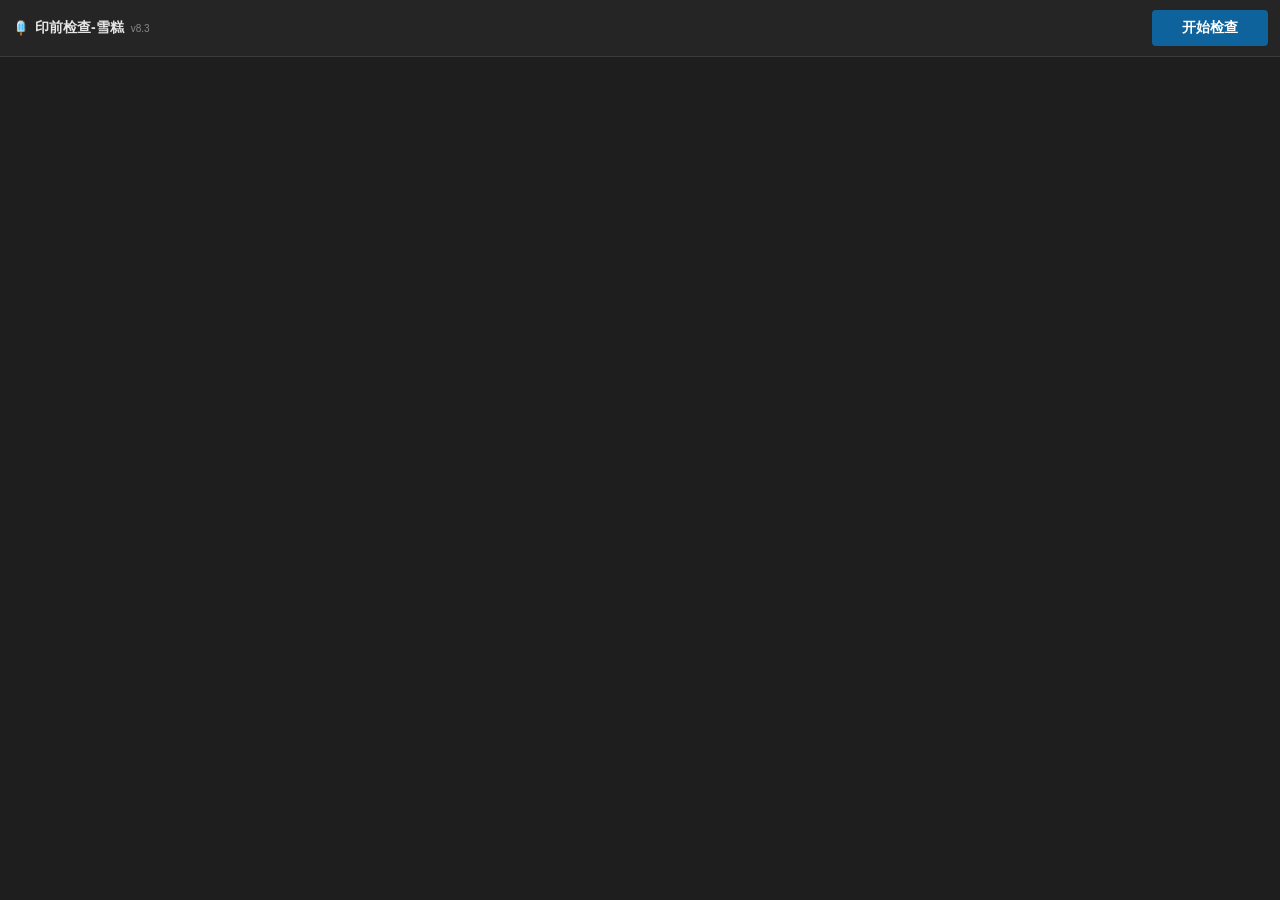
==== index.html @ 8d3ef29d "Add files via upload" ====
<!DOCTYPE html>
<html lang="zh-CN">
<head>
  <meta charset="UTF-8"/>
  <meta http-equiv="Cache-Control" content="no-cache, no-store, must-revalidate"/>
  <meta http-equiv="Pragma" content="no-cache"/>
  <title>印前检查-雪糕</title>
  <link rel="stylesheet" href="./css/style.css?v=20260922y"/>
</head>
<body>
  <header class="topbar">
    <div class="title"><svg viewBox="0 0 1024 1024" width="18" height="18" aria-hidden="true"><path d="M560.9 742.9v173.4c0 19.7-21.9 35.7-49 35.7-27 0-49-16-49-35.7V744.1" fill="#E5C851"/><path d="M460.4 739.2H558v45.6h-97.6z" fill="#D1B12A"/><path d="M736.6 267.9C724.7 157.8 628.7 72 512 72s-212.7 85.8-224.6 195.9c-1.1 3.8-1.8 7.8-1.8 11.9V697c0 25.2 21.1 45.6 47 45.6h358.7c26 0 47-20.4 47-45.6V279.9c0.1-4.2-0.6-8.1-1.7-12z" fill="#9FDCF9"/><path d="M747.3 267.9C735.4 157.8 639.4 72 522.7 72c-14.2 0-28 1.3-41.5 3.7 97.3 17.5 172.7 95.5 183.1 192.2 1.1 3.8 1.8 7.8 1.8 11.9V697c0 25.2-21.1 45.6-47 45.6H702c26 0 47-20.4 47-45.6V279.9c0.1-4.2-0.6-8.1-1.7-12z" fill="#61BEE2"/><path d="M423.4 272.4c-26.5 0-48 21.5-48 48v269.2c0 26.5 21.5 48 48 48s48-21.5 48-48V320.4c0-26.5-21.5-48-48-48zM596.9 272.4c-26.5 0-48 21.5-48 48v269.2c0 26.5 21.5 48 48 48s48-21.5 48-48V320.4c0-26.5-21.5-48-48-48z" fill="#48BEFE"/><path d="M381.2 179.6c34.1-55.7 93-95.5 162-105.1C532.7 73 522 72 511 72c-116.7 0-212.7 85.8-224.6 195.9-1.1 3.8-1.8 7.8-1.8 11.9V697c0 25.2 21.1 45.6 47 45.6h64.5c-26 0-47-20.4-47-45.6V279.9c0-4.2 0.8-8.1 1.8-11.9 0.5-4.7 1.3-9.4 2.1-14 11.2 7.1 25.8 8.9 39.1 3.5 21.4-8.7 31.5-32.5 22.6-53.3-6-14-19.1-22.8-33.5-24.6z" fill="#FFFFFF"/><path d="M738.4 594.7c-9.9 0-18-8.1-18-18V279.9c0-2-1.6-9-1.7-10C707.6 167.3 618.8 90 512 90c-107.5 0-196.9 77.3-208 179.8-0.4 3.8-0.4 6.5-0.4 10.1v25.3c0 9.9-8.1 18-18 18s-18-8.1-18-18v-25.3c0-4.7 0.1-8.3 0.6-13.7C281.3 145.1 386 54 512 54c124.7 0 228.6 90.4 242.3 210.6 1.4 5.4 2.1 10.4 2.1 15.3v296.9c0 9.9-8.1 17.9-18 17.9zM738.4 624.9c-9.9 0-18 8.1-18 18V697c0 15.2-13 27.6-29 27.6H332.6c-16 0-29-12.4-29-27.6V424c0-9.9-8.1-18-18-18s-18 8.1-18 18v273c0 35.1 29.2 63.6 65 63.6h112.3v155.6c0 30.1 29.4 53.7 67 53.7 37.5 0 67-23.6 67-53.7V760.6h112.5c35.9 0 65-28.5 65-63.6v-54.1c0-9.9-8.1-18-18-18zM542.9 916.3c0 8.4-13.2 17.7-31 17.7-17.7 0-31-9.4-31-17.7V760.6h61.9l0.1 155.7zM285.6 386.3c-9.9 0-18-8.1-18-18v-2.9c0-9.9 8.1-18 18-18s18 8.1 18 18v2.9c0 9.9-8.1 18-18 18z" fill="#662F0A"/></svg>印前检查-雪糕 <span class="ver">v8.3</span></div>
    <button id="btnRun" class="btn">开始检查</button>
  </header>

  <div id="loading" class="loading hidden">正在扫描…</div>
  <div id="notice" class="notice hidden"></div>
  <div id="error" class="error hidden"></div>
  
  <div id="results" class="results"></div>

  <footer class="foot" id="foot"></footer>

  <!-- 自定义确认框(黑色主题,替代原生 confirm) -->
  <div id="modalMask" class="modal-mask hidden">
    <div class="modal">
      <div class="modal-title">提示</div>
      <div class="modal-msg" id="modalMsg"></div>
      <div class="modal-btns">
        <button class="modal-btn modal-cancel" id="modalCancel">取消</button>
        <button class="modal-btn modal-ok" id="modalOk">确定</button>
      </div>
    </div>
  </div>

  <script src="./js/main.js?v=20260922y"></script>
</body>
</html>
---- css/style.css ----
* { margin: 0; padding: 0; box-sizing: border-box; }

html, body { height: 100%; }

body {
  font-family: "Microsoft YaHei", "PingFang SC", "Segoe UI", sans-serif;
  font-size: 12px;
  background: #1e1e1e;
  color: #e6e6e6;
  overflow-x: hidden;
  overflow-y: auto;
  user-select: text;
}

/* 深色滚动条 */
::-webkit-scrollbar { width: 10px; height: 10px; }
::-webkit-scrollbar-track { background: #1e1e1e; }
::-webkit-scrollbar-thumb { background: #4a4a4a; border-radius: 5px; border: 2px solid #1e1e1e; }
::-webkit-scrollbar-thumb:hover { background: #5a5a5a; }
::-webkit-scrollbar-corner { background: #1e1e1e; }

.topbar {
  display: flex;
  align-items: center;
  justify-content: space-between;
  padding: 10px 12px;
  background: #252526;
  border-bottom: 1px solid #3a3a3a;
  position: sticky;
  top: 0;
  z-index: 10;
}
.title { font-size: 14px; font-weight: 600; display: flex; align-items: center; gap: 5px; }
.title svg { flex: none; }
.ver { font-size: 10px; color: #888; font-weight: 400; margin-left: 2px; }

.btn {
  background: #0e639c;
  color: #fff;
  border: none;
  border-radius: 4px;
  /* v6.1: 左右内边距 20px→30px,"开始检查"按钮加宽约 20% */
  padding: 9px 30px;
  font-size: 14px;
  font-weight: 600;
  cursor: pointer;
}
.btn:hover { background: #1177bb; }
.btn:disabled { background: #555; cursor: default; }

/* 卡片内的一键操作按钮: 红色、放大 */
.btn-action {
  background: #d33;
  color: #fff;
  border: none;
  border-radius: 4px;
  padding: 10px 20px;
  font-size: 14px;
  font-weight: 600;
  cursor: pointer;
  width: 100%;
}
.btn-action:hover { background: #e64444; }
.btn-action:disabled { background: #777; cursor: default; }

.action-row { margin-top: 8px; }

/* 转曲前的图层处理选项(复选框) */
.chk-row {
  display: flex;
  align-items: center;
  gap: 14px;
  margin-bottom: 8px;
  padding: 6px 8px;
  background: #1e1e1e;
  border-radius: 4px;
}
label.chk {
  display: inline-flex;
  align-items: center;
  gap: 5px;
  color: #c8c8c8;
  font-size: 12px;
  cursor: pointer;
  user-select: none;
}
label.chk input[type="checkbox"] {
  width: 14px;
  height: 14px;
  accent-color: #d33;
  cursor: pointer;
}

/* 缺失字体条目的橙色三角感叹号 */
.missing-font .warn-tri {
  color: #f0a040;
  font-size: 14px;
  font-weight: 700;
  margin-right: 4px;
  vertical-align: -1px;
  display: inline-block;
  transform: scale(1.1);
}

.loading { padding: 20px; text-align: center; color: #4fc1ff; }
.error {
  margin: 10px 12px;
  padding: 12px 14px;
  background: #1f1f1f;
  border: 1px solid #6e2a22;
  border-left: 4px solid #be1100;
  border-radius: 4px;
  color: #f48771;
  font-size: 14px;
  line-height: 1.6;
}
/* 成功提示(黑底绿边) */
.notice {
  margin: 10px 12px;
  padding: 12px 14px;
  background: #1f1f1f;
  border: 1px solid #2e5c40;
  border-left: 4px solid #2e8a55;
  border-radius: 4px;
  color: #4ec98a;
  font-size: 14px;
  line-height: 1.6;
}
/* 自定义确认框(黑色主题) */
.modal-mask {
  position: fixed;
  top: 0; left: 0; right: 0; bottom: 0;
  z-index: 1000;
  background: rgba(0, 0, 0, 0.65);
  display: flex;
  align-items: center;
  justify-content: center;
}
.modal {
  background: #1e1e1e;
  border: 1px solid #4a4a4a;
  border-radius: 8px;
  padding: 18px 20px;
  min-width: 280px;
  max-width: 86%;
  box-shadow: 0 8px 30px rgba(0, 0, 0, 0.6);
}
.modal-title {
  color: #e6e6e6;
  font-size: 16px;
  font-weight: 600;
  margin-bottom: 10px;
}
.modal-msg {
  color: #d8d8d8;
  font-size: 15px;
  line-height: 1.7;
  margin-bottom: 16px;
  white-space: pre-line;
  word-break: break-all;
}
.modal-btns {
  display: flex;
  justify-content: flex-end;
  gap: 10px;
}
.modal-btn {
  border: none;
  border-radius: 5px;
  cursor: pointer;
  padding: 10px 28px;
  font-size: 15px;
  font-weight: 600;
}
.modal-cancel { background: #3a3a3a; color: #e6e6e6; }
.modal-cancel:hover { background: #4a4a4a; }
.modal-ok { background: #d33; color: #fff; }
.modal-ok:hover { background: #e64444; }

.results { padding: 10px 10px 4px; }

.card {
  background: #252526;
  /* v6.0: 去掉卡片外侧描边(方案 B)——分块只靠底色差与间距,不再画线 */
  border-radius: 5px;
  margin-bottom: 10px;
  overflow: hidden;
}
.card-head {
  display: flex;
  align-items: center;
  justify-content: space-between;
  padding: 8px 10px;
  background: #2d2d30;
  font-weight: 600;
  font-size: 12px;
}
.card-head .chips { display: inline-flex; align-items: center; gap: 6px; flex-shrink: 0; }
.card-body { padding: 8px 10px; line-height: 1.7; }

.chip {
  font-size: 11px;
  font-weight: 400;
  padding: 2px 10px;
  border-radius: 10px;
  white-space: nowrap;
}
/* v4.9 徽标配色(用户最终选定):
   红/黄(风险/注意)保持 v4.8 之前的深底彩字柔和方案;
   绿(正常)用灰底灰边绿字,与卡片头背景融合 */
.chip.ok   { background: #3a3a3a; color: #4ec98a; border: 1px solid #555; }
.chip.warn { background: #4a3a14; color: #e8b93e; border: 1px solid #6b5518; }
.chip.bad  { background: #4a1d1a; color: #f06a55; border: 1px solid #6e2a22; }

table.kv { width: 100%; border-collapse: collapse; }
/* v7.5: 去掉画板行的横向分割线(雪糕要求)。
   table.kv 全站仅"画板·出血·色彩"卡使用,故本改动只影响卡 1;
   行之间原先靠 1px #333 分隔,现改为纯留白分层 —— 与 v6.0"六卡不用描边、靠底色差分块"一致。
   注: 出血/色彩模式本就是独立的 <div>,不参与本规则。 */
table.kv td {
  padding: 3px 6px;
  vertical-align: top;
}
table.kv td:first-child { color: #999; white-space: nowrap; width: 40%; }

.mono { font-family: Consolas, "Courier New", monospace; font-size: 11px; }
.dim { color: #888; }
/* v5.4: 正文达标/正常文案统一白色(原绿高亮);徽标/成功提示条仍保留绿色 */
.good { color: #e6e6e6; }
/* v5.3: 达标/正常文案用白色(不再绿高亮) */
.white { color: #e6e6e6; }
.warn-t { color: #e8b93e; }
.bad-t { color: #f06a55; }

ul.list { list-style: none; margin-top: 4px; }
/* v7.3: 清单样本行去深灰底色块 + 文字统一灰 #bbb。
   此前每行一块深灰砖(#1e1e1e)+ 行距 3px + 圆角,视觉偏重;现融进卡底色,
   仅留 1px 行距、左内边距归零(v7.4 起改为缩进 12px,见下)。灰阶取 #bbb:与正文白 #e6e6e6、提示灰 #888
   形成三层分明;显式色标记(⚠ .warn-tri / .bad-t / .warn-t)为独立 span,不受影响。
   ⚠ ul.list 为全站 6 张卡共用 —— 本改动同时作用于所有卡的清单,不只油墨卡。
   v7.4: 样本行左侧缩进 12px,让样本在视觉上"降一级"、归到其块标题之下。
   缩进用 padding-left(非 text-indent),这样每行整体右移、等宽字下 "=" 列对齐不受影响;
   代价是内容区变窄约 3%,超长行会比 v7.3 更早出现省略号。 */
ul.list li {
  padding: 2px 0 2px 12px;
  background: transparent;
  border-radius: 0;
  margin-bottom: 1px;
  color: #bbb;
  word-break: break-all;
  font-family: Consolas, monospace;
  font-size: 11px;
}
/* v5.0: 单行省略(超长文件名/路径,完整名在 title 悬停显示)
   通用类,可用于 li / div / span;放在 li 内部元素上时同样生效 */
.trunc {
  white-space: nowrap;
  overflow: hidden;
  text-overflow: ellipsis;
  word-break: normal;
}
ul.list li .trunc { max-width: 100%; display: block; }

.section-sub { color: #999; margin: 6px 0 2px; font-size: 11px; }

/* v6.2: 油墨卡按"问题类型"分块(方案 B)——块标题统一样式 */
/* v6.4: 块标题改"数字染色"——标题文字取常规色(继承正文 #e6e6e6),只有计数 N 用
   .warn-t/.bad-t 上黄/红,与全站"只给数字上色"的规则一致。
   ⚠ 不要给块标题内的 b 元素设 color: 其特异性 (0,1,1) 会盖掉 .warn-t/.bad-t (0,1,0),
   数字会被染回标题色 —— v6.3 加的那条继承规则已按此删除。 */
.ink-block { margin-top: 7px; font-size: 12px; font-weight: 600; display: flex; align-items: baseline; gap: 8px; }
.ink-block:first-child { margin-top: 0; }
/* 正常计数改灰——原白色(#e6e6e6)在深底上比红/黄更亮,视觉权重与严重度相反 */
.ink-n { color: #999; }
/* v7.6: 色值串里"值 1~4"的过浅分量标白 —— 一眼看出是哪一个色版太浅。
   只改颜色,不加粗/不换字体,避免影响等宽定宽对齐。 */
.ink-w { color: #ffffff; }
.ink-rest { margin-top: 8px; color: #999; font-size: 11px; }

/* v7.0: 样本截断提示与所在标题行同一行、右对齐(不带括号;总数已在标题里)。
   .row-head 用于普通标题行;.ink-block 自身也是 flex,故 .row-t/.row-h 不嵌套选择器。 */
.row-head { display: flex; align-items: baseline; gap: 8px; }
.row-t { flex: 1 1 auto; min-width: 0; }
.row-h { flex: 0 0 auto; margin-left: auto; color: #888; font-size: 11px; font-weight: 400; white-space: nowrap; }

.foot {
  padding: 8px 12px 12px;
  color: #666;
  font-size: 10px;
  line-height: 1.5;
  word-break: break-all;
}
.foot .fname { display: block; color: #e6e6e6; font-size: 11px; }
.foot .fpath { display: block; color: #808080; margin-top: 2px; }
.foot .fbuild { display: block; color: #555; margin-top: 2px; }

.hidden { display: none; }
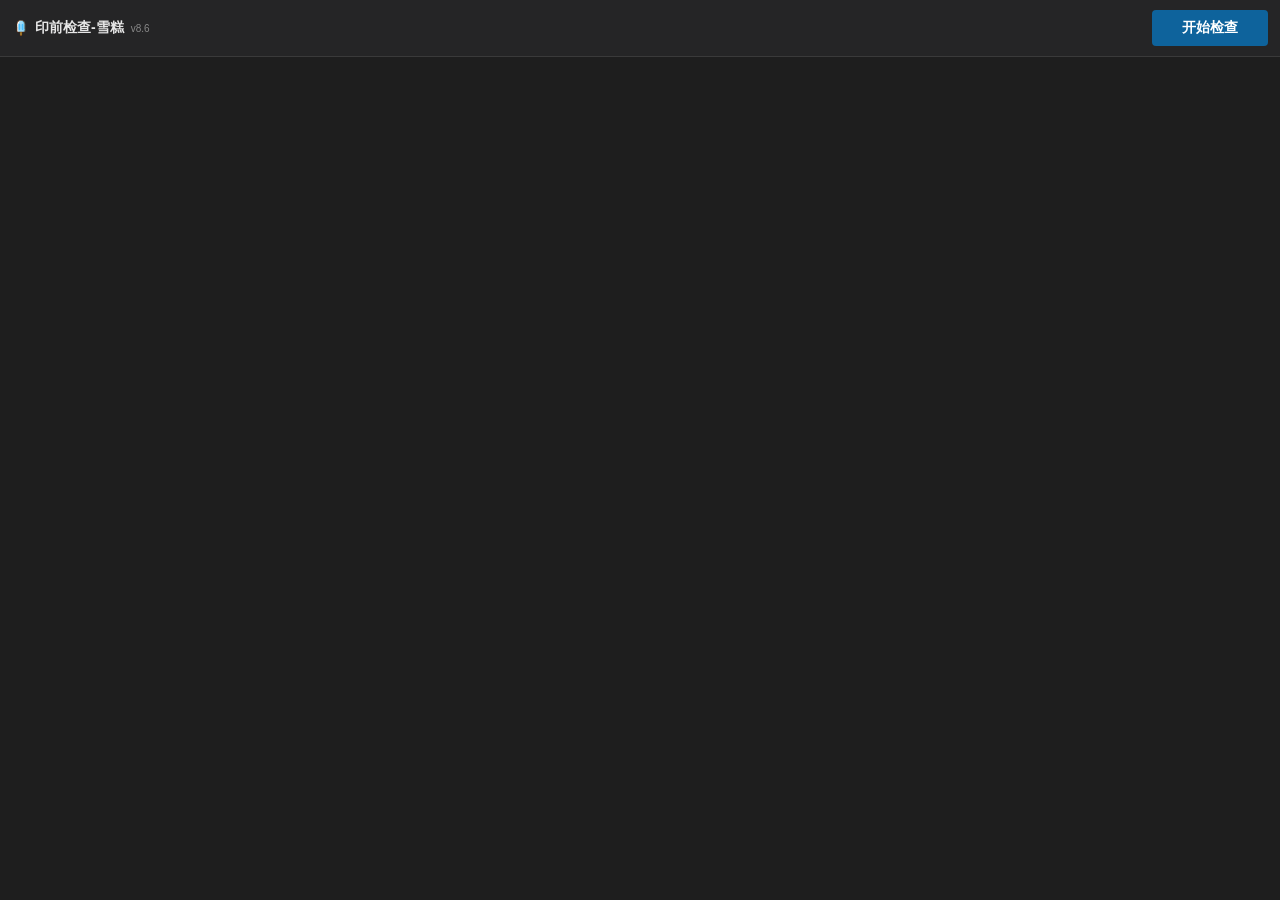
==== commit 9df52aaf: "更新到 v8.6（性能缓存复用 / 字体按需探测 / 叠印检查 / 重入锁与 C0 转义修复） - 缓存复用：油墨求和与过浅分量判定共用一次 CMYK 读取；图形属性各读一次；文字 character" ====
--- a/index.html
+++ b/index.html
@@ -5,11 +5,11 @@
   <meta http-equiv="Cache-Control" content="no-cache, no-store, must-revalidate"/>
   <meta http-equiv="Pragma" content="no-cache"/>
   <title>印前检查-雪糕</title>
-  <link rel="stylesheet" href="./css/style.css?v=20260922y"/>
+  <link rel="stylesheet" href="./css/style.css?v=20260922ab"/>
 </head>
 <body>
   <header class="topbar">
-    <div class="title"><svg viewBox="0 0 1024 1024" width="18" height="18" aria-hidden="true"><path d="M560.9 742.9v173.4c0 19.7-21.9 35.7-49 35.7-27 0-49-16-49-35.7V744.1" fill="#E5C851"/><path d="M460.4 739.2H558v45.6h-97.6z" fill="#D1B12A"/><path d="M736.6 267.9C724.7 157.8 628.7 72 512 72s-212.7 85.8-224.6 195.9c-1.1 3.8-1.8 7.8-1.8 11.9V697c0 25.2 21.1 45.6 47 45.6h358.7c26 0 47-20.4 47-45.6V279.9c0.1-4.2-0.6-8.1-1.7-12z" fill="#9FDCF9"/><path d="M747.3 267.9C735.4 157.8 639.4 72 522.7 72c-14.2 0-28 1.3-41.5 3.7 97.3 17.5 172.7 95.5 183.1 192.2 1.1 3.8 1.8 7.8 1.8 11.9V697c0 25.2-21.1 45.6-47 45.6H702c26 0 47-20.4 47-45.6V279.9c0.1-4.2-0.6-8.1-1.7-12z" fill="#61BEE2"/><path d="M423.4 272.4c-26.5 0-48 21.5-48 48v269.2c0 26.5 21.5 48 48 48s48-21.5 48-48V320.4c0-26.5-21.5-48-48-48zM596.9 272.4c-26.5 0-48 21.5-48 48v269.2c0 26.5 21.5 48 48 48s48-21.5 48-48V320.4c0-26.5-21.5-48-48-48z" fill="#48BEFE"/><path d="M381.2 179.6c34.1-55.7 93-95.5 162-105.1C532.7 73 522 72 511 72c-116.7 0-212.7 85.8-224.6 195.9-1.1 3.8-1.8 7.8-1.8 11.9V697c0 25.2 21.1 45.6 47 45.6h64.5c-26 0-47-20.4-47-45.6V279.9c0-4.2 0.8-8.1 1.8-11.9 0.5-4.7 1.3-9.4 2.1-14 11.2 7.1 25.8 8.9 39.1 3.5 21.4-8.7 31.5-32.5 22.6-53.3-6-14-19.1-22.8-33.5-24.6z" fill="#FFFFFF"/><path d="M738.4 594.7c-9.9 0-18-8.1-18-18V279.9c0-2-1.6-9-1.7-10C707.6 167.3 618.8 90 512 90c-107.5 0-196.9 77.3-208 179.8-0.4 3.8-0.4 6.5-0.4 10.1v25.3c0 9.9-8.1 18-18 18s-18-8.1-18-18v-25.3c0-4.7 0.1-8.3 0.6-13.7C281.3 145.1 386 54 512 54c124.7 0 228.6 90.4 242.3 210.6 1.4 5.4 2.1 10.4 2.1 15.3v296.9c0 9.9-8.1 17.9-18 17.9zM738.4 624.9c-9.9 0-18 8.1-18 18V697c0 15.2-13 27.6-29 27.6H332.6c-16 0-29-12.4-29-27.6V424c0-9.9-8.1-18-18-18s-18 8.1-18 18v273c0 35.1 29.2 63.6 65 63.6h112.3v155.6c0 30.1 29.4 53.7 67 53.7 37.5 0 67-23.6 67-53.7V760.6h112.5c35.9 0 65-28.5 65-63.6v-54.1c0-9.9-8.1-18-18-18zM542.9 916.3c0 8.4-13.2 17.7-31 17.7-17.7 0-31-9.4-31-17.7V760.6h61.9l0.1 155.7zM285.6 386.3c-9.9 0-18-8.1-18-18v-2.9c0-9.9 8.1-18 18-18s18 8.1 18 18v2.9c0 9.9-8.1 18-18 18z" fill="#662F0A"/></svg>印前检查-雪糕 <span class="ver">v8.3</span></div>
+    <div class="title"><svg viewBox="0 0 1024 1024" width="18" height="18" aria-hidden="true"><path d="M560.9 742.9v173.4c0 19.7-21.9 35.7-49 35.7-27 0-49-16-49-35.7V744.1" fill="#E5C851"/><path d="M460.4 739.2H558v45.6h-97.6z" fill="#D1B12A"/><path d="M736.6 267.9C724.7 157.8 628.7 72 512 72s-212.7 85.8-224.6 195.9c-1.1 3.8-1.8 7.8-1.8 11.9V697c0 25.2 21.1 45.6 47 45.6h358.7c26 0 47-20.4 47-45.6V279.9c0.1-4.2-0.6-8.1-1.7-12z" fill="#9FDCF9"/><path d="M747.3 267.9C735.4 157.8 639.4 72 522.7 72c-14.2 0-28 1.3-41.5 3.7 97.3 17.5 172.7 95.5 183.1 192.2 1.1 3.8 1.8 7.8 1.8 11.9V697c0 25.2-21.1 45.6-47 45.6H702c26 0 47-20.4 47-45.6V279.9c0.1-4.2-0.6-8.1-1.7-12z" fill="#61BEE2"/><path d="M423.4 272.4c-26.5 0-48 21.5-48 48v269.2c0 26.5 21.5 48 48 48s48-21.5 48-48V320.4c0-26.5-21.5-48-48-48zM596.9 272.4c-26.5 0-48 21.5-48 48v269.2c0 26.5 21.5 48 48 48s48-21.5 48-48V320.4c0-26.5-21.5-48-48-48z" fill="#48BEFE"/><path d="M381.2 179.6c34.1-55.7 93-95.5 162-105.1C532.7 73 522 72 511 72c-116.7 0-212.7 85.8-224.6 195.9-1.1 3.8-1.8 7.8-1.8 11.9V697c0 25.2 21.1 45.6 47 45.6h64.5c-26 0-47-20.4-47-45.6V279.9c0-4.2 0.8-8.1 1.8-11.9 0.5-4.7 1.3-9.4 2.1-14 11.2 7.1 25.8 8.9 39.1 3.5 21.4-8.7 31.5-32.5 22.6-53.3-6-14-19.1-22.8-33.5-24.6z" fill="#FFFFFF"/><path d="M738.4 594.7c-9.9 0-18-8.1-18-18V279.9c0-2-1.6-9-1.7-10C707.6 167.3 618.8 90 512 90c-107.5 0-196.9 77.3-208 179.8-0.4 3.8-0.4 6.5-0.4 10.1v25.3c0 9.9-8.1 18-18 18s-18-8.1-18-18v-25.3c0-4.7 0.1-8.3 0.6-13.7C281.3 145.1 386 54 512 54c124.7 0 228.6 90.4 242.3 210.6 1.4 5.4 2.1 10.4 2.1 15.3v296.9c0 9.9-8.1 17.9-18 17.9zM738.4 624.9c-9.9 0-18 8.1-18 18V697c0 15.2-13 27.6-29 27.6H332.6c-16 0-29-12.4-29-27.6V424c0-9.9-8.1-18-18-18s-18 8.1-18 18v273c0 35.1 29.2 63.6 65 63.6h112.3v155.6c0 30.1 29.4 53.7 67 53.7 37.5 0 67-23.6 67-53.7V760.6h112.5c35.9 0 65-28.5 65-63.6v-54.1c0-9.9-8.1-18-18-18zM542.9 916.3c0 8.4-13.2 17.7-31 17.7-17.7 0-31-9.4-31-17.7V760.6h61.9l0.1 155.7zM285.6 386.3c-9.9 0-18-8.1-18-18v-2.9c0-9.9 8.1-18 18-18s18 8.1 18 18v2.9c0 9.9-8.1 18-18 18z" fill="#662F0A"/></svg>印前检查-雪糕 <span class="ver">v8.6</span></div>
     <button id="btnRun" class="btn">开始检查</button>
   </header>
 
@@ -33,6 +33,6 @@
     </div>
   </div>
 
-  <script src="./js/main.js?v=20260922y"></script>
+  <script src="./js/main.js?v=20260922ab"></script>
 </body>
 </html>
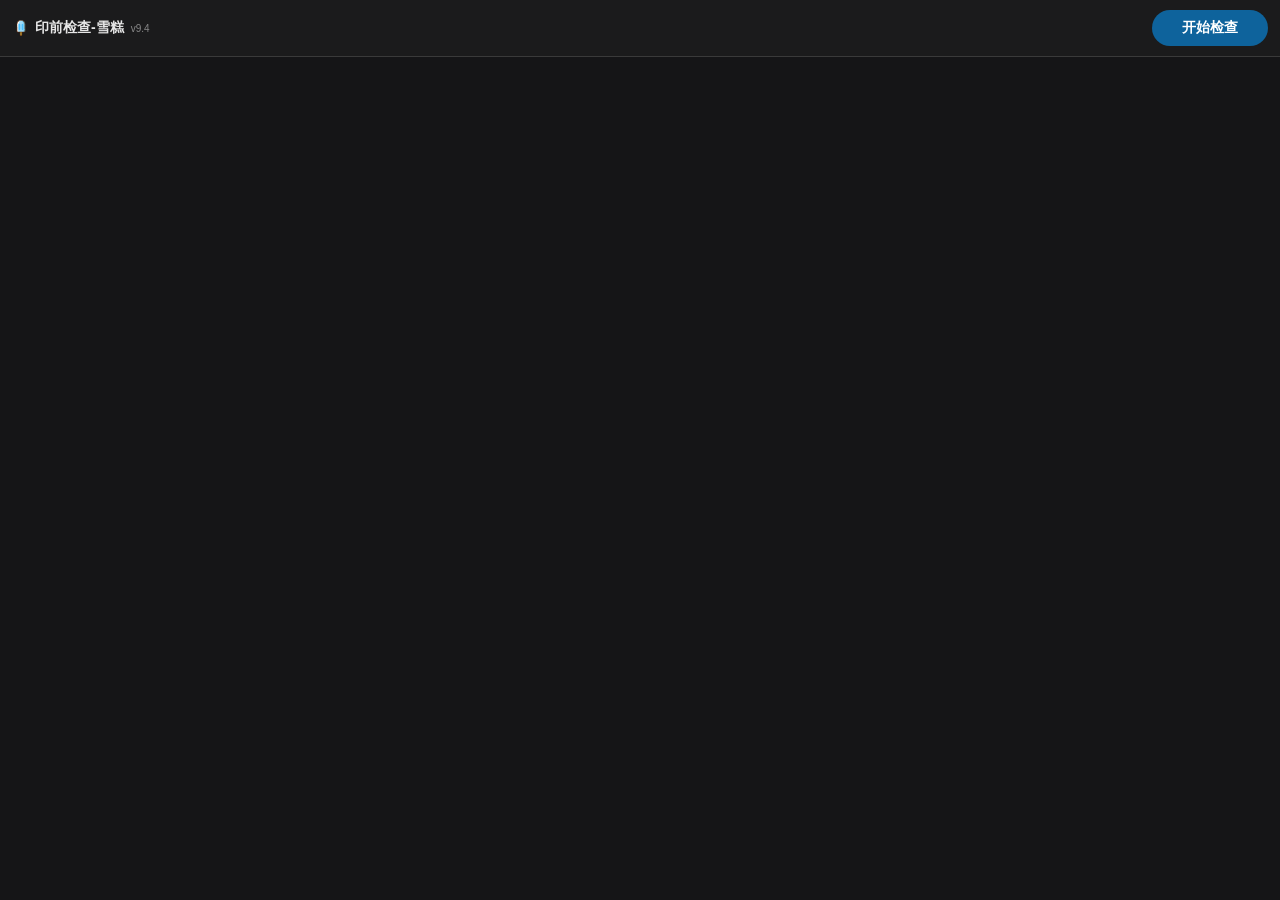
==== commit 781e2e83: "更新到 v9.4：叠印独立成卡 + 一键清除叠印 + 白叠印徽标（含 v8.7~v9.3 全部改动） 叠印（v9.4）： - 叠印从「油墨 · 叠印 · 描边粗细」拆出，独立成「叠印」卡，紧随油墨卡之" ====
--- a/index.html
+++ b/index.html
@@ -5,11 +5,11 @@
   <meta http-equiv="Cache-Control" content="no-cache, no-store, must-revalidate"/>
   <meta http-equiv="Pragma" content="no-cache"/>
   <title>印前检查-雪糕</title>
-  <link rel="stylesheet" href="./css/style.css?v=20260922ab"/>
+  <link rel="stylesheet" href="./css/style.css?v=20260929h"/>
 </head>
 <body>
   <header class="topbar">
-    <div class="title"><svg viewBox="0 0 1024 1024" width="18" height="18" aria-hidden="true"><path d="M560.9 742.9v173.4c0 19.7-21.9 35.7-49 35.7-27 0-49-16-49-35.7V744.1" fill="#E5C851"/><path d="M460.4 739.2H558v45.6h-97.6z" fill="#D1B12A"/><path d="M736.6 267.9C724.7 157.8 628.7 72 512 72s-212.7 85.8-224.6 195.9c-1.1 3.8-1.8 7.8-1.8 11.9V697c0 25.2 21.1 45.6 47 45.6h358.7c26 0 47-20.4 47-45.6V279.9c0.1-4.2-0.6-8.1-1.7-12z" fill="#9FDCF9"/><path d="M747.3 267.9C735.4 157.8 639.4 72 522.7 72c-14.2 0-28 1.3-41.5 3.7 97.3 17.5 172.7 95.5 183.1 192.2 1.1 3.8 1.8 7.8 1.8 11.9V697c0 25.2-21.1 45.6-47 45.6H702c26 0 47-20.4 47-45.6V279.9c0.1-4.2-0.6-8.1-1.7-12z" fill="#61BEE2"/><path d="M423.4 272.4c-26.5 0-48 21.5-48 48v269.2c0 26.5 21.5 48 48 48s48-21.5 48-48V320.4c0-26.5-21.5-48-48-48zM596.9 272.4c-26.5 0-48 21.5-48 48v269.2c0 26.5 21.5 48 48 48s48-21.5 48-48V320.4c0-26.5-21.5-48-48-48z" fill="#48BEFE"/><path d="M381.2 179.6c34.1-55.7 93-95.5 162-105.1C532.7 73 522 72 511 72c-116.7 0-212.7 85.8-224.6 195.9-1.1 3.8-1.8 7.8-1.8 11.9V697c0 25.2 21.1 45.6 47 45.6h64.5c-26 0-47-20.4-47-45.6V279.9c0-4.2 0.8-8.1 1.8-11.9 0.5-4.7 1.3-9.4 2.1-14 11.2 7.1 25.8 8.9 39.1 3.5 21.4-8.7 31.5-32.5 22.6-53.3-6-14-19.1-22.8-33.5-24.6z" fill="#FFFFFF"/><path d="M738.4 594.7c-9.9 0-18-8.1-18-18V279.9c0-2-1.6-9-1.7-10C707.6 167.3 618.8 90 512 90c-107.5 0-196.9 77.3-208 179.8-0.4 3.8-0.4 6.5-0.4 10.1v25.3c0 9.9-8.1 18-18 18s-18-8.1-18-18v-25.3c0-4.7 0.1-8.3 0.6-13.7C281.3 145.1 386 54 512 54c124.7 0 228.6 90.4 242.3 210.6 1.4 5.4 2.1 10.4 2.1 15.3v296.9c0 9.9-8.1 17.9-18 17.9zM738.4 624.9c-9.9 0-18 8.1-18 18V697c0 15.2-13 27.6-29 27.6H332.6c-16 0-29-12.4-29-27.6V424c0-9.9-8.1-18-18-18s-18 8.1-18 18v273c0 35.1 29.2 63.6 65 63.6h112.3v155.6c0 30.1 29.4 53.7 67 53.7 37.5 0 67-23.6 67-53.7V760.6h112.5c35.9 0 65-28.5 65-63.6v-54.1c0-9.9-8.1-18-18-18zM542.9 916.3c0 8.4-13.2 17.7-31 17.7-17.7 0-31-9.4-31-17.7V760.6h61.9l0.1 155.7zM285.6 386.3c-9.9 0-18-8.1-18-18v-2.9c0-9.9 8.1-18 18-18s18 8.1 18 18v2.9c0 9.9-8.1 18-18 18z" fill="#662F0A"/></svg>印前检查-雪糕 <span class="ver">v8.6</span></div>
+    <div class="title"><svg viewBox="0 0 1024 1024" width="18" height="18" aria-hidden="true"><path d="M560.9 742.9v173.4c0 19.7-21.9 35.7-49 35.7-27 0-49-16-49-35.7V744.1" fill="#E5C851"/><path d="M460.4 739.2H558v45.6h-97.6z" fill="#D1B12A"/><path d="M736.6 267.9C724.7 157.8 628.7 72 512 72s-212.7 85.8-224.6 195.9c-1.1 3.8-1.8 7.8-1.8 11.9V697c0 25.2 21.1 45.6 47 45.6h358.7c26 0 47-20.4 47-45.6V279.9c0.1-4.2-0.6-8.1-1.7-12z" fill="#9FDCF9"/><path d="M747.3 267.9C735.4 157.8 639.4 72 522.7 72c-14.2 0-28 1.3-41.5 3.7 97.3 17.5 172.7 95.5 183.1 192.2 1.1 3.8 1.8 7.8 1.8 11.9V697c0 25.2-21.1 45.6-47 45.6H702c26 0 47-20.4 47-45.6V279.9c0.1-4.2-0.6-8.1-1.7-12z" fill="#61BEE2"/><path d="M423.4 272.4c-26.5 0-48 21.5-48 48v269.2c0 26.5 21.5 48 48 48s48-21.5 48-48V320.4c0-26.5-21.5-48-48-48zM596.9 272.4c-26.5 0-48 21.5-48 48v269.2c0 26.5 21.5 48 48 48s48-21.5 48-48V320.4c0-26.5-21.5-48-48-48z" fill="#48BEFE"/><path d="M381.2 179.6c34.1-55.7 93-95.5 162-105.1C532.7 73 522 72 511 72c-116.7 0-212.7 85.8-224.6 195.9-1.1 3.8-1.8 7.8-1.8 11.9V697c0 25.2 21.1 45.6 47 45.6h64.5c-26 0-47-20.4-47-45.6V279.9c0-4.2 0.8-8.1 1.8-11.9 0.5-4.7 1.3-9.4 2.1-14 11.2 7.1 25.8 8.9 39.1 3.5 21.4-8.7 31.5-32.5 22.6-53.3-6-14-19.1-22.8-33.5-24.6z" fill="#FFFFFF"/><path d="M738.4 594.7c-9.9 0-18-8.1-18-18V279.9c0-2-1.6-9-1.7-10C707.6 167.3 618.8 90 512 90c-107.5 0-196.9 77.3-208 179.8-0.4 3.8-0.4 6.5-0.4 10.1v25.3c0 9.9-8.1 18-18 18s-18-8.1-18-18v-25.3c0-4.7 0.1-8.3 0.6-13.7C281.3 145.1 386 54 512 54c124.7 0 228.6 90.4 242.3 210.6 1.4 5.4 2.1 10.4 2.1 15.3v296.9c0 9.9-8.1 17.9-18 17.9zM738.4 624.9c-9.9 0-18 8.1-18 18V697c0 15.2-13 27.6-29 27.6H332.6c-16 0-29-12.4-29-27.6V424c0-9.9-8.1-18-18-18s-18 8.1-18 18v273c0 35.1 29.2 63.6 65 63.6h112.3v155.6c0 30.1 29.4 53.7 67 53.7 37.5 0 67-23.6 67-53.7V760.6h112.5c35.9 0 65-28.5 65-63.6v-54.1c0-9.9-8.1-18-18-18zM542.9 916.3c0 8.4-13.2 17.7-31 17.7-17.7 0-31-9.4-31-17.7V760.6h61.9l0.1 155.7zM285.6 386.3c-9.9 0-18-8.1-18-18v-2.9c0-9.9 8.1-18 18-18s18 8.1 18 18v2.9c0 9.9-8.1 18-18 18z" fill="#662F0A"/></svg>印前检查-雪糕 <span class="ver">v9.4</span></div>
     <button id="btnRun" class="btn">开始检查</button>
   </header>
 
@@ -33,6 +33,6 @@
     </div>
   </div>
 
-  <script src="./js/main.js?v=20260922ab"></script>
+  <script src="./js/main.js?v=20260929h"></script>
 </body>
 </html>
--- a/css/style.css
+++ b/css/style.css
@@ -5,7 +5,10 @@
 body {
   font-family: "Microsoft YaHei", "PingFang SC", "Segoe UI", sans-serif;
   font-size: 12px;
-  background: #1e1e1e;
+  /* v8.9: 三处底色依参考图重配 ——
+     页/面板底 #1e1e1e -> #151517、卡片底 #252526 -> #1b1b1c、卡片头 #2d2d30 -> #2c2c2e。
+     顶部栏与滚动条共用同一批色值,一并跟随(否则会出现明显色差层)。 */
+  background: #151517;
   color: #e6e6e6;
   overflow-x: hidden;
   overflow-y: auto;
@@ -14,17 +17,17 @@
 
 /* 深色滚动条 */
 ::-webkit-scrollbar { width: 10px; height: 10px; }
-::-webkit-scrollbar-track { background: #1e1e1e; }
-::-webkit-scrollbar-thumb { background: #4a4a4a; border-radius: 5px; border: 2px solid #1e1e1e; }
+::-webkit-scrollbar-track { background: #151517; }
+::-webkit-scrollbar-thumb { background: #4a4a4a; border-radius: 5px; border: 2px solid #151517; }
 ::-webkit-scrollbar-thumb:hover { background: #5a5a5a; }
-::-webkit-scrollbar-corner { background: #1e1e1e; }
+::-webkit-scrollbar-corner { background: #151517; }
 
 .topbar {
   display: flex;
   align-items: center;
   justify-content: space-between;
   padding: 10px 12px;
-  background: #252526;
+  background: #1b1b1c;
   border-bottom: 1px solid #3a3a3a;
   position: sticky;
   top: 0;
@@ -38,7 +41,7 @@
   background: #0e639c;
   color: #fff;
   border: none;
-  border-radius: 4px;
+  border-radius: 999px; /* v9.0: 方案 C —— 三族按钮统一胶囊 */
   /* v6.1: 左右内边距 20px→30px,"开始检查"按钮加宽约 20% */
   padding: 9px 30px;
   font-size: 14px;
@@ -53,7 +56,7 @@
   background: #d33;
   color: #fff;
   border: none;
-  border-radius: 4px;
+  border-radius: 999px; /* v9.0: 方案 C —— 三族按钮统一胶囊 */
   padding: 10px 20px;
   font-size: 14px;
   font-weight: 600;
@@ -71,9 +74,9 @@
   align-items: center;
   gap: 14px;
   margin-bottom: 8px;
-  padding: 6px 8px;
-  background: #1e1e1e;
-  border-radius: 4px;
+  /* v9.0: 依雪糕要求去掉底色块。同批把 6px 8px 的内边距归零 —— 底色一去, 那 8px 左缩进
+     就会让两个复选框比卡内其它文字多缩 8px, 看着像没对齐。 */
+  padding: 0;
 }
 label.chk {
   display: inline-flex;
@@ -91,25 +94,20 @@
   cursor: pointer;
 }
 
-/* 缺失字体条目的橙色三角感叹号 */
-.missing-font .warn-tri {
-  color: #f0a040;
-  font-size: 14px;
-  font-weight: 700;
-  margin-right: 4px;
-  vertical-align: -1px;
-  display: inline-block;
-  transform: scale(1.1);
-}
+/* v9.0: 依雪糕要求删掉「缺失字体」清单前的橙色 ⚠ —— 该清单每行都是缺失项, 标记冗余;
+   且卡④ 缺失链接那处的同类标记用的是别的选择器(从来就没吃到过本规则), 所以直接删规则,
+   不做 display:none 之类的保留。日后若要加回, 需同时恢复 main.js 里那段 span。 */
 
 .loading { padding: 20px; text-align: center; color: #4fc1ff; }
 .error {
   margin: 10px 12px;
   padding: 12px 14px;
   background: #1f1f1f;
-  border: 1px solid #6e2a22;
-  border-left: 4px solid #be1100;
-  border-radius: 4px;
+  /* v9.2: 依雪糕要求去掉左侧那条 4px 竖条, 外层描边 1px -> 2px 补回一点分量。
+     ⚠ 代价: 成功 / 失败从此只能靠"描边色 + 文字色"区分(原来那根竖条是最强的视觉标识),
+     所以描边别再改细, 否则两条提示会越看越像。 */
+  border: 2px solid #6e2a22;
+  border-radius: 12px;
   color: #f48771;
   font-size: 14px;
   line-height: 1.6;
@@ -119,9 +117,9 @@
   margin: 10px 12px;
   padding: 12px 14px;
   background: #1f1f1f;
-  border: 1px solid #2e5c40;
-  border-left: 4px solid #2e8a55;
-  border-radius: 4px;
+  /* v9.2: 同 .error —— 去左侧竖条, 外层描边 1px -> 2px */
+  border: 2px solid #2e5c40;
+  border-radius: 12px;
   color: #4ec98a;
   font-size: 14px;
   line-height: 1.6;
@@ -137,9 +135,10 @@
   justify-content: center;
 }
 .modal {
-  background: #1e1e1e;
+  background: #151517;
   border: 1px solid #4a4a4a;
-  border-radius: 8px;
+  /* v9.1: 弹窗 8px -> 12px, 与卡片 / 提示条对齐(方案 C 收尾) */
+  border-radius: 12px;
   padding: 18px 20px;
   min-width: 280px;
   max-width: 86%;
@@ -166,7 +165,7 @@
 }
 .modal-btn {
   border: none;
-  border-radius: 5px;
+  border-radius: 999px; /* v9.0: 方案 C —— 三族按钮统一胶囊 */
   cursor: pointer;
   padding: 10px 28px;
   font-size: 15px;
@@ -180,9 +179,10 @@
 .results { padding: 10px 10px 4px; }
 
 .card {
-  background: #252526;
+  background: #1b1b1c;
   /* v6.0: 去掉卡片外侧描边(方案 B)——分块只靠底色差与间距,不再画线 */
-  border-radius: 5px;
+  /* v9.0: 卡片圆角 5px -> 12px(方案 C「全面胶囊」) */
+  border-radius: 12px;
   margin-bottom: 10px;
   overflow: hidden;
 }
@@ -191,7 +191,7 @@
   align-items: center;
   justify-content: space-between;
   padding: 8px 10px;
-  background: #2d2d30;
+  background: #2c2c2e;
   font-weight: 600;
   font-size: 12px;
 }
@@ -207,8 +207,10 @@
 }
 /* v4.9 徽标配色(用户最终选定):
    红/黄(风险/注意)保持 v4.8 之前的深底彩字柔和方案;
-   绿(正常)用灰底灰边绿字,与卡片头背景融合 */
-.chip.ok   { background: #3a3a3a; color: #4ec98a; border: 1px solid #555; }
+   绿(正常)用灰底灰边绿字,与卡片头背景融合
+   v8.9: 依雪糕要求,绿徽标改为"只留描边、底色透明" —— 透明即自然透出卡片头底色,
+     比硬填一个色值更贴合(卡头/页面若再调色也自动跟随)。红/黄徽标配色不动。 */
+.chip.ok   { background: transparent; color: #4ec98a; border: 1px solid #555; }
 .chip.warn { background: #4a3a14; color: #e8b93e; border: 1px solid #6b5518; }
 .chip.bad  { background: #4a1d1a; color: #f06a55; border: 1px solid #6e2a22; }
 
@@ -220,6 +222,11 @@
 table.kv td {
   padding: 3px 6px;
   vertical-align: top;
+  /* v9.3: 依雪糕要求, 样本行行距与卡③④⑤⑥ 清单统一为 24px。
+     算术: 行盒 18px + 上下内边距 3px x 2 = 24.0。
+     只动行盒就够了 —— 行盒不参与换行宽度计算, 所以列宽 / nowrap / 省略号都不受影响;
+     反过来内边距 3px 或字号 12px 一动就破 24, 改前先按上面这条算术复算。 */
+  line-height: 18px;
 }
 table.kv td:first-child { color: #999; white-space: nowrap; width: 40%; }
 
@@ -250,6 +257,12 @@
   word-break: break-all;
   font-family: Consolas, monospace;
   font-size: 11px;
+  /* v9.3: 依雪糕要求, 样本行行距统一 24px(与卡① 画板表对齐)。
+     算术: 行盒 19px + 上下内边距 2px x 2 + 外边距 1px = 24.0。
+     行盒不参与换行宽度计算 ⇒ 卡④⑤ 的省略号位置、卡⑥ 的 "=" 等宽列对齐全不受影响;
+     但 2px 内边距 / 1px 外边距 / 11px 字号一动就破 24。
+     中英墨迹高差(中文填满行盒、拉丁只占中段)属字体度量, 本改动抹不平, 不必反复试。 */
+  line-height: 19px;
 }
 /* v5.0: 单行省略(超长文件名/路径,完整名在 title 悬停显示)
    通用类,可用于 li / div / span;放在 li 内部元素上时同样生效 */
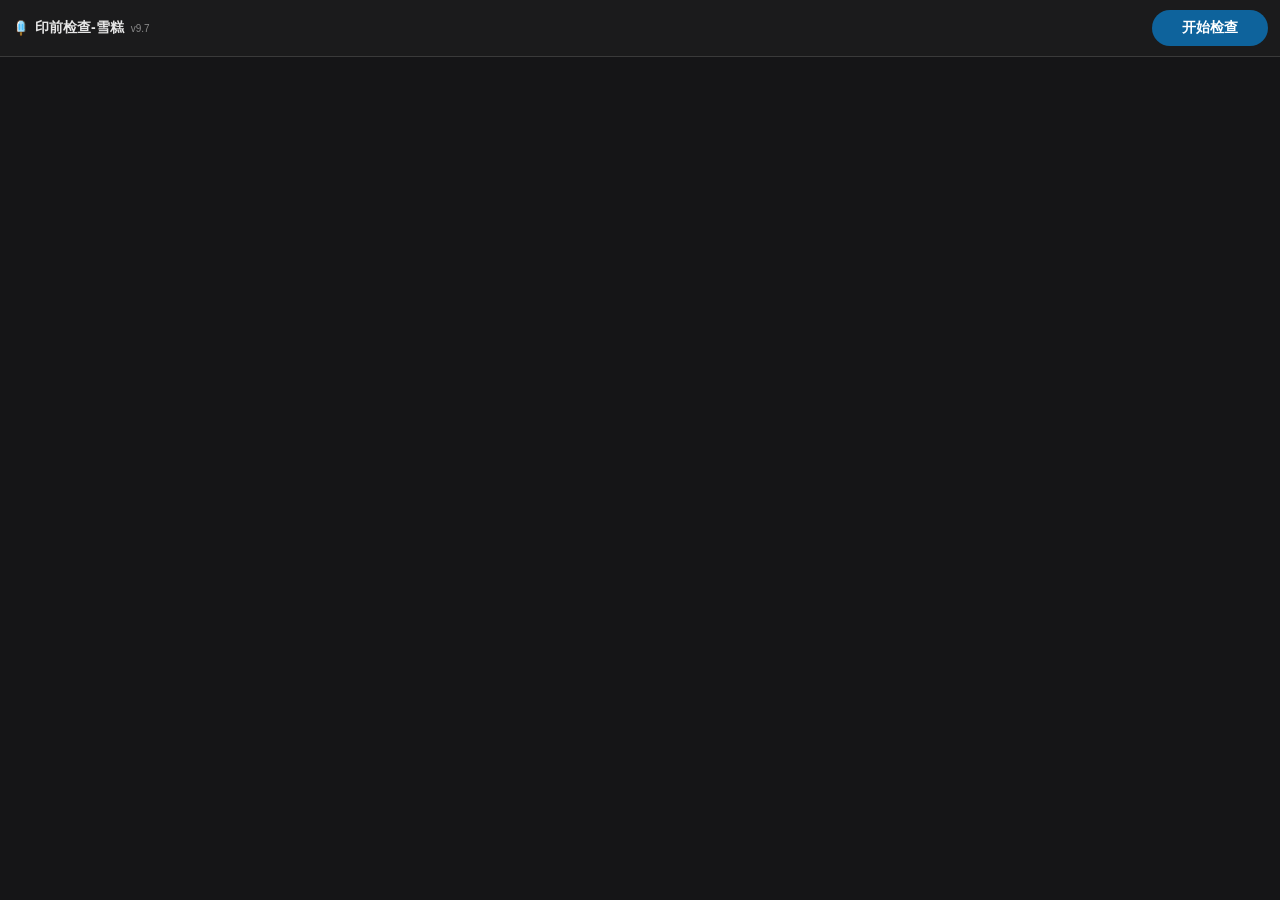
==== commit b4531e3f: "更新到 v9.7：叠印卡「解锁全部」+ 锁定处数提示 + 卡片文案收拢（含 v9.5 / v9.6 全部改动）" ====
--- a/index.html
+++ b/index.html
@@ -5,11 +5,11 @@
   <meta http-equiv="Cache-Control" content="no-cache, no-store, must-revalidate"/>
   <meta http-equiv="Pragma" content="no-cache"/>
   <title>印前检查-雪糕</title>
-  <link rel="stylesheet" href="./css/style.css?v=20260929h"/>
+  <link rel="stylesheet" href="./css/style.css?v=20260930c"/>
 </head>
 <body>
   <header class="topbar">
-    <div class="title"><svg viewBox="0 0 1024 1024" width="18" height="18" aria-hidden="true"><path d="M560.9 742.9v173.4c0 19.7-21.9 35.7-49 35.7-27 0-49-16-49-35.7V744.1" fill="#E5C851"/><path d="M460.4 739.2H558v45.6h-97.6z" fill="#D1B12A"/><path d="M736.6 267.9C724.7 157.8 628.7 72 512 72s-212.7 85.8-224.6 195.9c-1.1 3.8-1.8 7.8-1.8 11.9V697c0 25.2 21.1 45.6 47 45.6h358.7c26 0 47-20.4 47-45.6V279.9c0.1-4.2-0.6-8.1-1.7-12z" fill="#9FDCF9"/><path d="M747.3 267.9C735.4 157.8 639.4 72 522.7 72c-14.2 0-28 1.3-41.5 3.7 97.3 17.5 172.7 95.5 183.1 192.2 1.1 3.8 1.8 7.8 1.8 11.9V697c0 25.2-21.1 45.6-47 45.6H702c26 0 47-20.4 47-45.6V279.9c0.1-4.2-0.6-8.1-1.7-12z" fill="#61BEE2"/><path d="M423.4 272.4c-26.5 0-48 21.5-48 48v269.2c0 26.5 21.5 48 48 48s48-21.5 48-48V320.4c0-26.5-21.5-48-48-48zM596.9 272.4c-26.5 0-48 21.5-48 48v269.2c0 26.5 21.5 48 48 48s48-21.5 48-48V320.4c0-26.5-21.5-48-48-48z" fill="#48BEFE"/><path d="M381.2 179.6c34.1-55.7 93-95.5 162-105.1C532.7 73 522 72 511 72c-116.7 0-212.7 85.8-224.6 195.9-1.1 3.8-1.8 7.8-1.8 11.9V697c0 25.2 21.1 45.6 47 45.6h64.5c-26 0-47-20.4-47-45.6V279.9c0-4.2 0.8-8.1 1.8-11.9 0.5-4.7 1.3-9.4 2.1-14 11.2 7.1 25.8 8.9 39.1 3.5 21.4-8.7 31.5-32.5 22.6-53.3-6-14-19.1-22.8-33.5-24.6z" fill="#FFFFFF"/><path d="M738.4 594.7c-9.9 0-18-8.1-18-18V279.9c0-2-1.6-9-1.7-10C707.6 167.3 618.8 90 512 90c-107.5 0-196.9 77.3-208 179.8-0.4 3.8-0.4 6.5-0.4 10.1v25.3c0 9.9-8.1 18-18 18s-18-8.1-18-18v-25.3c0-4.7 0.1-8.3 0.6-13.7C281.3 145.1 386 54 512 54c124.7 0 228.6 90.4 242.3 210.6 1.4 5.4 2.1 10.4 2.1 15.3v296.9c0 9.9-8.1 17.9-18 17.9zM738.4 624.9c-9.9 0-18 8.1-18 18V697c0 15.2-13 27.6-29 27.6H332.6c-16 0-29-12.4-29-27.6V424c0-9.9-8.1-18-18-18s-18 8.1-18 18v273c0 35.1 29.2 63.6 65 63.6h112.3v155.6c0 30.1 29.4 53.7 67 53.7 37.5 0 67-23.6 67-53.7V760.6h112.5c35.9 0 65-28.5 65-63.6v-54.1c0-9.9-8.1-18-18-18zM542.9 916.3c0 8.4-13.2 17.7-31 17.7-17.7 0-31-9.4-31-17.7V760.6h61.9l0.1 155.7zM285.6 386.3c-9.9 0-18-8.1-18-18v-2.9c0-9.9 8.1-18 18-18s18 8.1 18 18v2.9c0 9.9-8.1 18-18 18z" fill="#662F0A"/></svg>印前检查-雪糕 <span class="ver">v9.4</span></div>
+    <div class="title"><svg viewBox="0 0 1024 1024" width="18" height="18" aria-hidden="true"><path d="M560.9 742.9v173.4c0 19.7-21.9 35.7-49 35.7-27 0-49-16-49-35.7V744.1" fill="#E5C851"/><path d="M460.4 739.2H558v45.6h-97.6z" fill="#D1B12A"/><path d="M736.6 267.9C724.7 157.8 628.7 72 512 72s-212.7 85.8-224.6 195.9c-1.1 3.8-1.8 7.8-1.8 11.9V697c0 25.2 21.1 45.6 47 45.6h358.7c26 0 47-20.4 47-45.6V279.9c0.1-4.2-0.6-8.1-1.7-12z" fill="#9FDCF9"/><path d="M747.3 267.9C735.4 157.8 639.4 72 522.7 72c-14.2 0-28 1.3-41.5 3.7 97.3 17.5 172.7 95.5 183.1 192.2 1.1 3.8 1.8 7.8 1.8 11.9V697c0 25.2-21.1 45.6-47 45.6H702c26 0 47-20.4 47-45.6V279.9c0.1-4.2-0.6-8.1-1.7-12z" fill="#61BEE2"/><path d="M423.4 272.4c-26.5 0-48 21.5-48 48v269.2c0 26.5 21.5 48 48 48s48-21.5 48-48V320.4c0-26.5-21.5-48-48-48zM596.9 272.4c-26.5 0-48 21.5-48 48v269.2c0 26.5 21.5 48 48 48s48-21.5 48-48V320.4c0-26.5-21.5-48-48-48z" fill="#48BEFE"/><path d="M381.2 179.6c34.1-55.7 93-95.5 162-105.1C532.7 73 522 72 511 72c-116.7 0-212.7 85.8-224.6 195.9-1.1 3.8-1.8 7.8-1.8 11.9V697c0 25.2 21.1 45.6 47 45.6h64.5c-26 0-47-20.4-47-45.6V279.9c0-4.2 0.8-8.1 1.8-11.9 0.5-4.7 1.3-9.4 2.1-14 11.2 7.1 25.8 8.9 39.1 3.5 21.4-8.7 31.5-32.5 22.6-53.3-6-14-19.1-22.8-33.5-24.6z" fill="#FFFFFF"/><path d="M738.4 594.7c-9.9 0-18-8.1-18-18V279.9c0-2-1.6-9-1.7-10C707.6 167.3 618.8 90 512 90c-107.5 0-196.9 77.3-208 179.8-0.4 3.8-0.4 6.5-0.4 10.1v25.3c0 9.9-8.1 18-18 18s-18-8.1-18-18v-25.3c0-4.7 0.1-8.3 0.6-13.7C281.3 145.1 386 54 512 54c124.7 0 228.6 90.4 242.3 210.6 1.4 5.4 2.1 10.4 2.1 15.3v296.9c0 9.9-8.1 17.9-18 17.9zM738.4 624.9c-9.9 0-18 8.1-18 18V697c0 15.2-13 27.6-29 27.6H332.6c-16 0-29-12.4-29-27.6V424c0-9.9-8.1-18-18-18s-18 8.1-18 18v273c0 35.1 29.2 63.6 65 63.6h112.3v155.6c0 30.1 29.4 53.7 67 53.7 37.5 0 67-23.6 67-53.7V760.6h112.5c35.9 0 65-28.5 65-63.6v-54.1c0-9.9-8.1-18-18-18zM542.9 916.3c0 8.4-13.2 17.7-31 17.7-17.7 0-31-9.4-31-17.7V760.6h61.9l0.1 155.7zM285.6 386.3c-9.9 0-18-8.1-18-18v-2.9c0-9.9 8.1-18 18-18s18 8.1 18 18v2.9c0 9.9-8.1 18-18 18z" fill="#662F0A"/></svg>印前检查-雪糕 <span class="ver">v9.7</span></div>
     <button id="btnRun" class="btn">开始检查</button>
   </header>
 
@@ -33,6 +33,6 @@
     </div>
   </div>
 
-  <script src="./js/main.js?v=20260929h"></script>
+  <script src="./js/main.js?v=20260930c"></script>
 </body>
 </html>
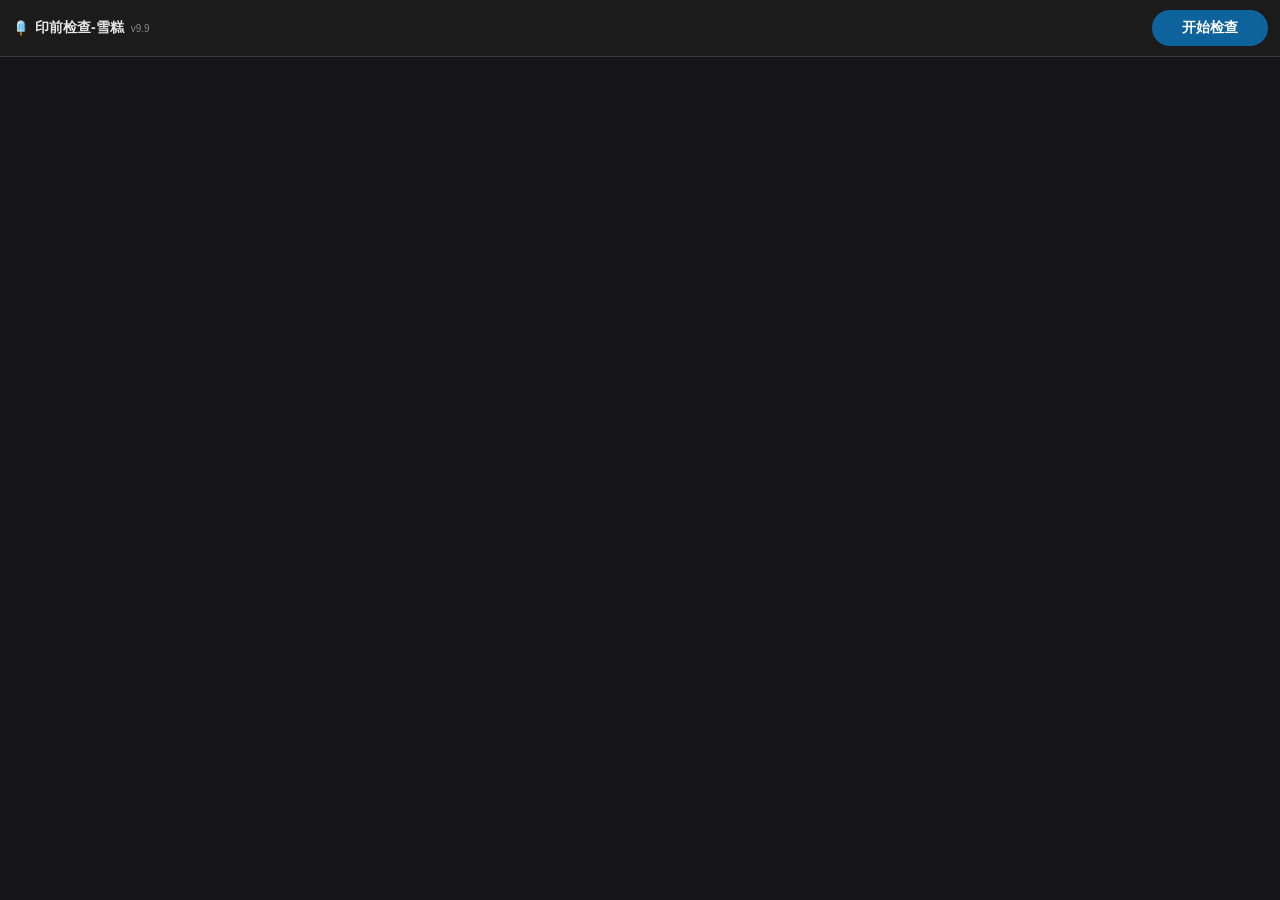
==== commit e1beafd1: "更新到 v9.9：一键嵌入撤掉矢量栅格化（不再产出多余的 300ppi 位图）+ 面板文案统一 含 v9.8 全部改动： - v9.8 修 P0 丢图 —— 栅格化裁切范围传 null 时 AI 按「" ====
--- a/index.html
+++ b/index.html
@@ -5,11 +5,11 @@
   <meta http-equiv="Cache-Control" content="no-cache, no-store, must-revalidate"/>
   <meta http-equiv="Pragma" content="no-cache"/>
   <title>印前检查-雪糕</title>
-  <link rel="stylesheet" href="./css/style.css?v=20260930c"/>
+  <link rel="stylesheet" href="./css/style.css?v=20260930i"/>
 </head>
 <body>
   <header class="topbar">
-    <div class="title"><svg viewBox="0 0 1024 1024" width="18" height="18" aria-hidden="true"><path d="M560.9 742.9v173.4c0 19.7-21.9 35.7-49 35.7-27 0-49-16-49-35.7V744.1" fill="#E5C851"/><path d="M460.4 739.2H558v45.6h-97.6z" fill="#D1B12A"/><path d="M736.6 267.9C724.7 157.8 628.7 72 512 72s-212.7 85.8-224.6 195.9c-1.1 3.8-1.8 7.8-1.8 11.9V697c0 25.2 21.1 45.6 47 45.6h358.7c26 0 47-20.4 47-45.6V279.9c0.1-4.2-0.6-8.1-1.7-12z" fill="#9FDCF9"/><path d="M747.3 267.9C735.4 157.8 639.4 72 522.7 72c-14.2 0-28 1.3-41.5 3.7 97.3 17.5 172.7 95.5 183.1 192.2 1.1 3.8 1.8 7.8 1.8 11.9V697c0 25.2-21.1 45.6-47 45.6H702c26 0 47-20.4 47-45.6V279.9c0.1-4.2-0.6-8.1-1.7-12z" fill="#61BEE2"/><path d="M423.4 272.4c-26.5 0-48 21.5-48 48v269.2c0 26.5 21.5 48 48 48s48-21.5 48-48V320.4c0-26.5-21.5-48-48-48zM596.9 272.4c-26.5 0-48 21.5-48 48v269.2c0 26.5 21.5 48 48 48s48-21.5 48-48V320.4c0-26.5-21.5-48-48-48z" fill="#48BEFE"/><path d="M381.2 179.6c34.1-55.7 93-95.5 162-105.1C532.7 73 522 72 511 72c-116.7 0-212.7 85.8-224.6 195.9-1.1 3.8-1.8 7.8-1.8 11.9V697c0 25.2 21.1 45.6 47 45.6h64.5c-26 0-47-20.4-47-45.6V279.9c0-4.2 0.8-8.1 1.8-11.9 0.5-4.7 1.3-9.4 2.1-14 11.2 7.1 25.8 8.9 39.1 3.5 21.4-8.7 31.5-32.5 22.6-53.3-6-14-19.1-22.8-33.5-24.6z" fill="#FFFFFF"/><path d="M738.4 594.7c-9.9 0-18-8.1-18-18V279.9c0-2-1.6-9-1.7-10C707.6 167.3 618.8 90 512 90c-107.5 0-196.9 77.3-208 179.8-0.4 3.8-0.4 6.5-0.4 10.1v25.3c0 9.9-8.1 18-18 18s-18-8.1-18-18v-25.3c0-4.7 0.1-8.3 0.6-13.7C281.3 145.1 386 54 512 54c124.7 0 228.6 90.4 242.3 210.6 1.4 5.4 2.1 10.4 2.1 15.3v296.9c0 9.9-8.1 17.9-18 17.9zM738.4 624.9c-9.9 0-18 8.1-18 18V697c0 15.2-13 27.6-29 27.6H332.6c-16 0-29-12.4-29-27.6V424c0-9.9-8.1-18-18-18s-18 8.1-18 18v273c0 35.1 29.2 63.6 65 63.6h112.3v155.6c0 30.1 29.4 53.7 67 53.7 37.5 0 67-23.6 67-53.7V760.6h112.5c35.9 0 65-28.5 65-63.6v-54.1c0-9.9-8.1-18-18-18zM542.9 916.3c0 8.4-13.2 17.7-31 17.7-17.7 0-31-9.4-31-17.7V760.6h61.9l0.1 155.7zM285.6 386.3c-9.9 0-18-8.1-18-18v-2.9c0-9.9 8.1-18 18-18s18 8.1 18 18v2.9c0 9.9-8.1 18-18 18z" fill="#662F0A"/></svg>印前检查-雪糕 <span class="ver">v9.7</span></div>
+    <div class="title"><svg viewBox="0 0 1024 1024" width="18" height="18" aria-hidden="true"><path d="M560.9 742.9v173.4c0 19.7-21.9 35.7-49 35.7-27 0-49-16-49-35.7V744.1" fill="#E5C851"/><path d="M460.4 739.2H558v45.6h-97.6z" fill="#D1B12A"/><path d="M736.6 267.9C724.7 157.8 628.7 72 512 72s-212.7 85.8-224.6 195.9c-1.1 3.8-1.8 7.8-1.8 11.9V697c0 25.2 21.1 45.6 47 45.6h358.7c26 0 47-20.4 47-45.6V279.9c0.1-4.2-0.6-8.1-1.7-12z" fill="#9FDCF9"/><path d="M747.3 267.9C735.4 157.8 639.4 72 522.7 72c-14.2 0-28 1.3-41.5 3.7 97.3 17.5 172.7 95.5 183.1 192.2 1.1 3.8 1.8 7.8 1.8 11.9V697c0 25.2-21.1 45.6-47 45.6H702c26 0 47-20.4 47-45.6V279.9c0.1-4.2-0.6-8.1-1.7-12z" fill="#61BEE2"/><path d="M423.4 272.4c-26.5 0-48 21.5-48 48v269.2c0 26.5 21.5 48 48 48s48-21.5 48-48V320.4c0-26.5-21.5-48-48-48zM596.9 272.4c-26.5 0-48 21.5-48 48v269.2c0 26.5 21.5 48 48 48s48-21.5 48-48V320.4c0-26.5-21.5-48-48-48z" fill="#48BEFE"/><path d="M381.2 179.6c34.1-55.7 93-95.5 162-105.1C532.7 73 522 72 511 72c-116.7 0-212.7 85.8-224.6 195.9-1.1 3.8-1.8 7.8-1.8 11.9V697c0 25.2 21.1 45.6 47 45.6h64.5c-26 0-47-20.4-47-45.6V279.9c0-4.2 0.8-8.1 1.8-11.9 0.5-4.7 1.3-9.4 2.1-14 11.2 7.1 25.8 8.9 39.1 3.5 21.4-8.7 31.5-32.5 22.6-53.3-6-14-19.1-22.8-33.5-24.6z" fill="#FFFFFF"/><path d="M738.4 594.7c-9.9 0-18-8.1-18-18V279.9c0-2-1.6-9-1.7-10C707.6 167.3 618.8 90 512 90c-107.5 0-196.9 77.3-208 179.8-0.4 3.8-0.4 6.5-0.4 10.1v25.3c0 9.9-8.1 18-18 18s-18-8.1-18-18v-25.3c0-4.7 0.1-8.3 0.6-13.7C281.3 145.1 386 54 512 54c124.7 0 228.6 90.4 242.3 210.6 1.4 5.4 2.1 10.4 2.1 15.3v296.9c0 9.9-8.1 17.9-18 17.9zM738.4 624.9c-9.9 0-18 8.1-18 18V697c0 15.2-13 27.6-29 27.6H332.6c-16 0-29-12.4-29-27.6V424c0-9.9-8.1-18-18-18s-18 8.1-18 18v273c0 35.1 29.2 63.6 65 63.6h112.3v155.6c0 30.1 29.4 53.7 67 53.7 37.5 0 67-23.6 67-53.7V760.6h112.5c35.9 0 65-28.5 65-63.6v-54.1c0-9.9-8.1-18-18-18zM542.9 916.3c0 8.4-13.2 17.7-31 17.7-17.7 0-31-9.4-31-17.7V760.6h61.9l0.1 155.7zM285.6 386.3c-9.9 0-18-8.1-18-18v-2.9c0-9.9 8.1-18 18-18s18 8.1 18 18v2.9c0 9.9-8.1 18-18 18z" fill="#662F0A"/></svg>印前检查-雪糕 <span class="ver">v9.9</span></div>
     <button id="btnRun" class="btn">开始检查</button>
   </header>
 
@@ -24,7 +24,7 @@
   <!-- 自定义确认框(黑色主题,替代原生 confirm) -->
   <div id="modalMask" class="modal-mask hidden">
     <div class="modal">
-      <div class="modal-title">提示</div>
+      <div class="modal-title" id="modalTitle">提示</div>
       <div class="modal-msg" id="modalMsg"></div>
       <div class="modal-btns">
         <button class="modal-btn modal-cancel" id="modalCancel">取消</button>
@@ -33,6 +33,6 @@
     </div>
   </div>
 
-  <script src="./js/main.js?v=20260930c"></script>
+  <script src="./js/main.js?v=20260930i"></script>
 </body>
 </html>
